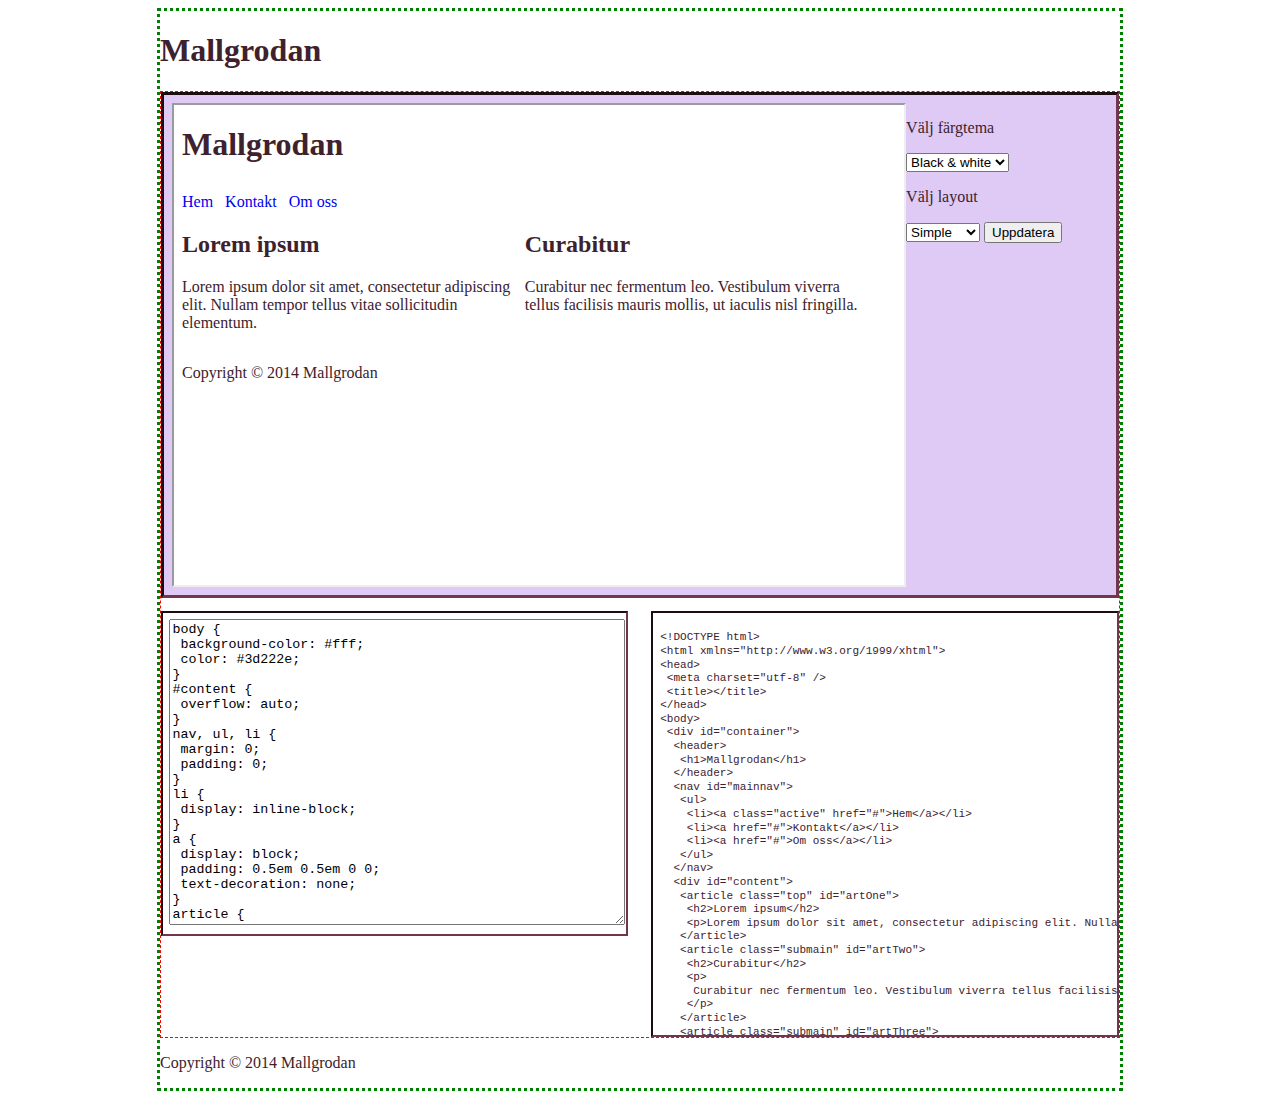
==== Kod/index.html @ cfd29301 "Kod: Byte av layoutmall via drop-down fungerar" ====
﻿<!DOCTYPE html>
<html lang="sv">

<head>
 <meta charset="utf-8" />
 <meta name="viewport" content="width=device-width, initial-scale=1.0" />
 <link rel="stylesheet" href="style.css" />
 <meta name="description" content="Testa dina webbdesignidéer. Få inspiration av färdiga alternativ och gör egna ändringar" />
 <meta name="keywords" content="css, designmall, layoutmall, färgtema" />
 <script>
  document.createElement("header");
  document.createElement("hgroup");
  document.createElement("footer");
  document.createElement("article");
  document.createElement("main");
  document.createElement("section");
  document.createElement("nav");
  document.createElement("aside");
  document.createElement("address");
 </script>
 <script src="https://cdn.firebase.com/v0/firebase.js"></script>
 <title>Mallgrodan</title>
</head>
<body>
 <div class="container">
  <header>
   <h1>Mallgrodan</h1>

   <div id="loginDiv">
    <p id="loginMessage"></p>
   </div>
  </header>
  <div id="content">
   <section id="result">

    <iframe id="iframeResult" src="HtmlPage.html"></iframe>
    <div id="colorChoise">
     <p>Välj färgtema</p>
     <select id="colorThemes" name="colorTheme">
      <option value="StyleBlackWhiteColor.css">Black & white</option>
      <option value="2">Golden light</option>
     </select>
    </div>
    <div id="layoutChoise">
     <p>Välj layout</p>
     <select id="layoutThemes" name="layoutTheme">
      <option value="StyleLayoutSimple.css">Simple</option>
      <option value="StyleLayoutTwo.css">Layout 2</option>
     </select>
     <button id="buttonUpdateCss" type="button">
      Uppdatera
     </button>
     <div id="administrateTemplates">
      <input id="viewTemplates" type="button" value="Visa mallar" />
      <ul id="savedTemplates"></ul>
      <input id="templateToAdministrate" placeholder="Ange mallens namn" />
      <input id="saveTemplate" type="button" value="Spara" />
      <input id="loadTemplate" type="button" value="Öppna" />
      <input id="remove" type="button" value="Ta bort" />
     </div>
     <p id="templateMessage"></p>
    </div>
   </section>
   <div id="subcontainers">
    <section id="css" class="subcontainer subcontainerLeft">
     <textarea id="textareaCss" name="textareaCss" rows="20"></textarea>

    </section>
    <section id="html" class="subcontainer subcontainerRight">
    </section>
   </div>
  </div>
  <footer>
   <p>
    Copyright &copy; 2014 Mallgrodan
   </p>
  </footer>
 </div>
 <script src="jquery-2.0.3.js"></script>
 <script src="script.js"></script>
 <script type='text/javascript' src='https://cdn.firebase.com/js/simple-login/1.3.2/firebase-simple-login.js'>
 </script>
 <script src="login.js"></script>
</body>
</html>
---- Kod/style.css ----
html {
 background-color: #fff;
 color: #3d222e;
}

.container {
 /*    width: 95%;*/
 max-width: 960px;
 margin: 0 auto;
 border: dotted 0.2em green;
}
header {
 overflow: auto;
}
h1 {
 width: 70%;
 float: left;
}
#loginDiv {
 float: right;
 width: 250px;
}
#loginDiv input {
 font-size: 0.6em;
 margin-right: 0.3em;
}
#loginDiv p {
 margin: 0.3em 0 0.3em 0;
}
section {
 border: inset #71354e 0.2em;
 margin: 0 auto;
 overflow: auto;
 padding: 0.5em;
}

#content {
 border: dashed 0.1em red;
 overflow: auto;
}

.subcontainer {
 width: 47%;
 max-width: 450px;
 line-height: 1em;
 margin-top: 1em;
}

.subcontainerLeft {
 float: left;
 font-size: 80%;
}

.subcontainerRight {
 float: right;
 font-size: 85%;
}

#textareaCss {
 width: 100%;
 font-family: monospace;
 height: 100%;
}
#administrateTemplates{
 display: none;
}
#html {
 max-height: 30em;
 overflow: auto;
}
#html pre {
 word-wrap: break-word;
 font-family: monospace;
}
#result {
 background-color: #dfcaf6;
}
#iframeResult {
 width: 78%;
 min-height: 30em;
 float: left;
}

.errorMessage {
 color: red;
}

.correctMessage {
 color: green;
}

footer {
 clear: both;
}
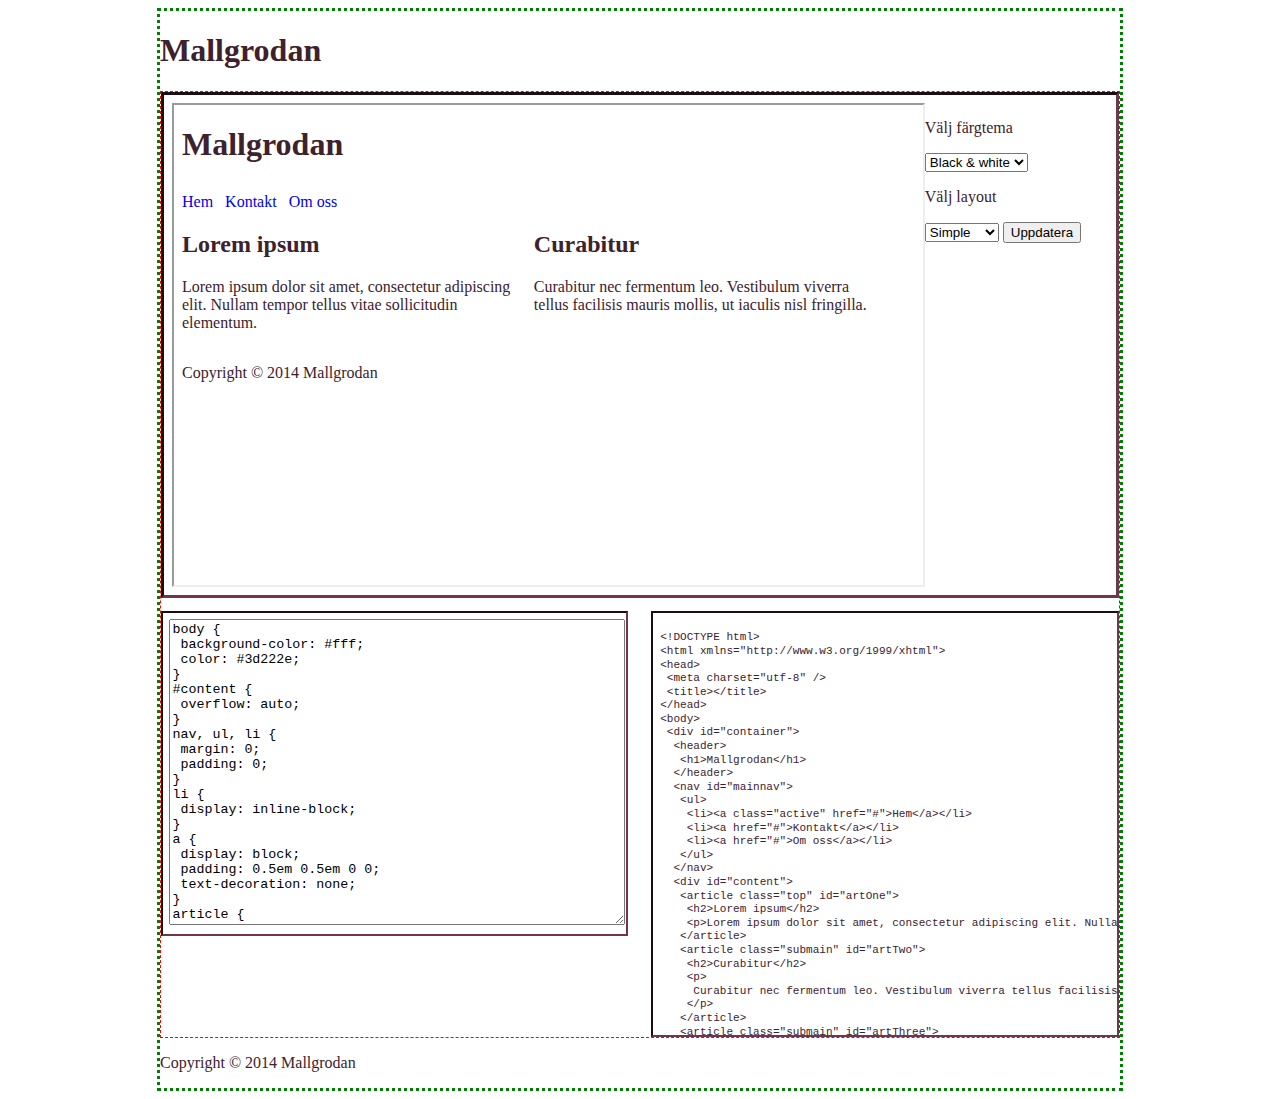
==== commit 6776e583: "Kod: En bra bit på två layouter och två färgschema" ====
--- a/Kod/index.html
+++ b/Kod/index.html
@@ -38,7 +38,7 @@
      <p>Välj färgtema</p>
      <select id="colorThemes" name="colorTheme">
       <option value="StyleBlackWhiteColor.css">Black & white</option>
-      <option value="2">Golden light</option>
+      <option value="StyleRoyalColor.css">Royal</option>
      </select>
     </div>
     <div id="layoutChoise">
--- a/Kod/style.css
+++ b/Kod/style.css
@@ -13,7 +13,7 @@
  overflow: auto;
 }
 h1 {
- width: 70%;
+ width: 30%;
  float: left;
 }
 #loginDiv {
@@ -73,10 +73,10 @@
  font-family: monospace;
 }
 #result {
- background-color: #dfcaf6;
+ /*background-color: #dfcaf6;*/
 }
 #iframeResult {
- width: 78%;
+ width: 80%;
  min-height: 30em;
  float: left;
 }
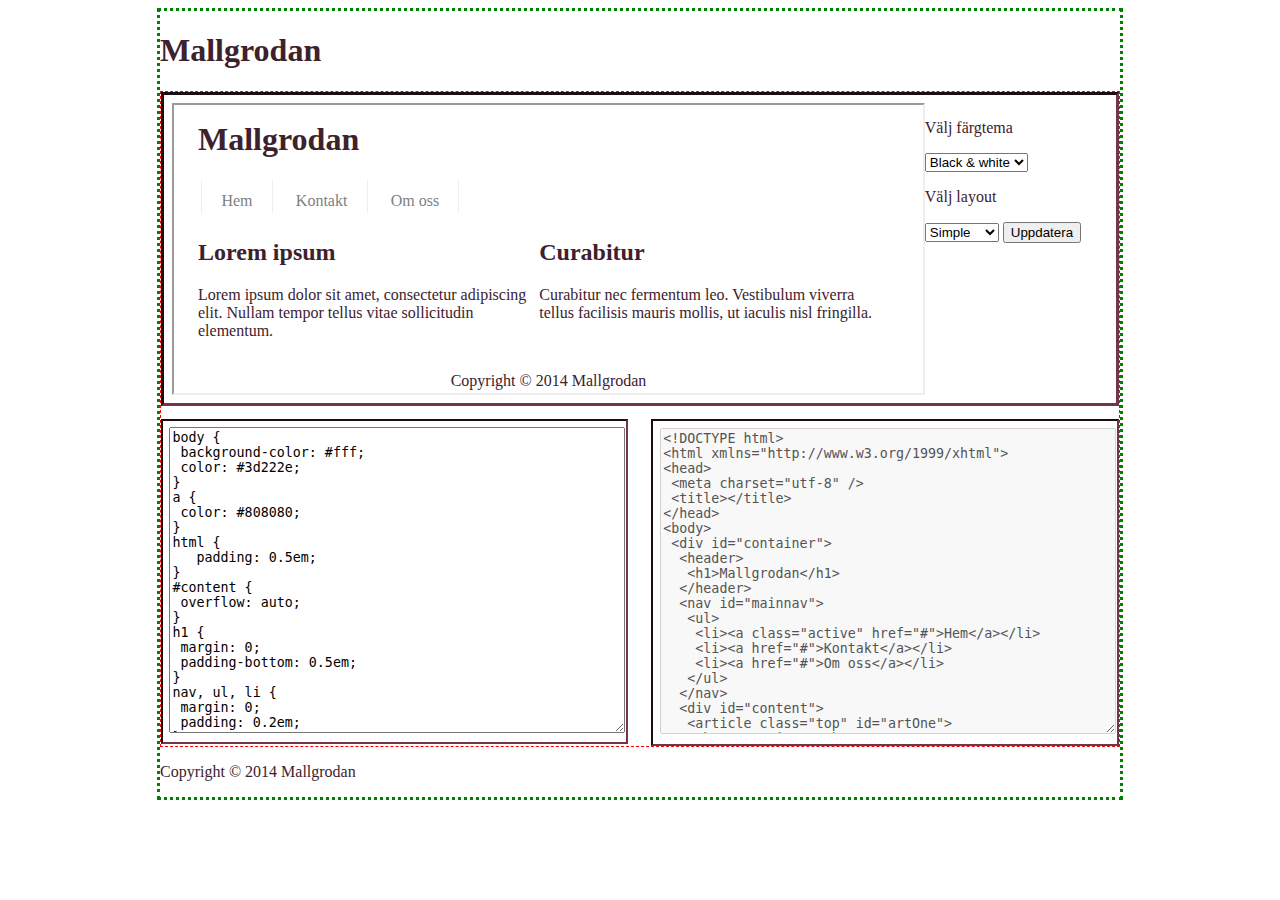
==== commit cec8f6fa: "Sprint 6 - Kod. Två layouter, två färgschema mm" ====
--- a/Kod/index.html
+++ b/Kod/index.html
@@ -67,6 +67,7 @@
 
     </section>
     <section id="html" class="subcontainer subcontainerRight">
+     <textarea id="textareaHtml" name="textareaHtml" rows="20" disabled="disabled"></textarea>
     </section>
    </div>
   </div>
--- a/Kod/style.css
+++ b/Kod/style.css
@@ -64,21 +64,19 @@
 #administrateTemplates{
  display: none;
 }
-#html {
- max-height: 30em;
+#textareaHtml {
+ width: 100%;
  overflow: auto;
 }
 #html pre {
  word-wrap: break-word;
  font-family: monospace;
 }
-#result {
- /*background-color: #dfcaf6;*/
-}
 #iframeResult {
  width: 80%;
- min-height: 30em;
+ min-height: 18em;
  float: left;
+ margin-bottom: 0;
 }
 
 .errorMessage {
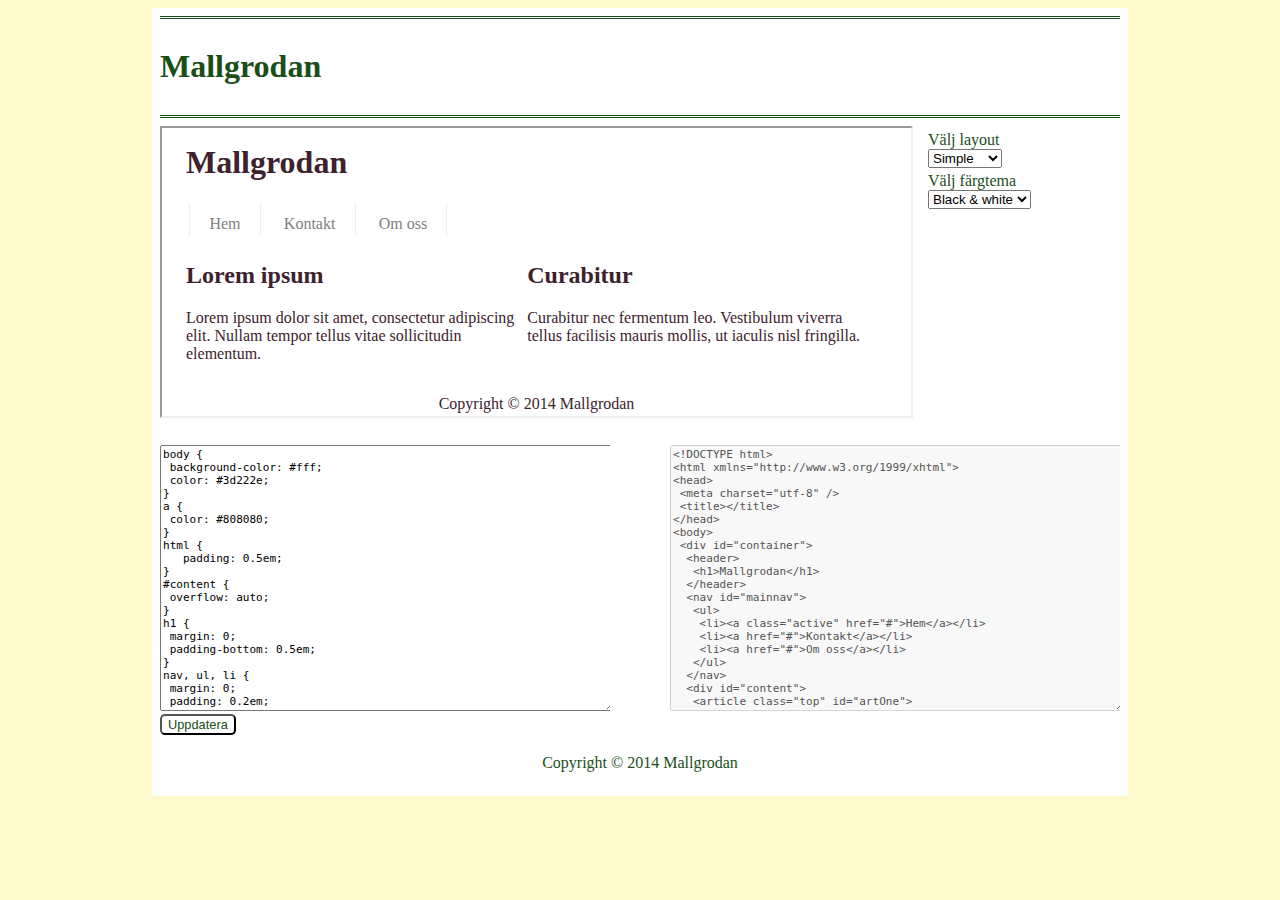
==== commit 81ac1291: "Layout grundsida påbörjad" ====
--- a/Kod/index.html
+++ b/Kod/index.html
@@ -32,39 +32,37 @@
   </header>
   <div id="content">
    <section id="result">
-
     <iframe id="iframeResult" src="HtmlPage.html"></iframe>
-    <div id="colorChoise">
-     <p>Välj färgtema</p>
-     <select id="colorThemes" name="colorTheme">
-      <option value="StyleBlackWhiteColor.css">Black & white</option>
-      <option value="StyleRoyalColor.css">Royal</option>
-     </select>
-    </div>
-    <div id="layoutChoise">
-     <p>Välj layout</p>
-     <select id="layoutThemes" name="layoutTheme">
-      <option value="StyleLayoutSimple.css">Simple</option>
-      <option value="StyleLayoutTwo.css">Layout 2</option>
-     </select>
-     <button id="buttonUpdateCss" type="button">
-      Uppdatera
-     </button>
+    <div id="functions">
+     <div id="layoutChoise">
+      <p>Välj layout</p>
+      <select id="layoutThemes" name="layoutTheme">
+       <option value="StyleLayoutSimple.css">Simple</option>
+       <option value="StyleLayoutTwo.css">Layout 2</option>
+      </select>
+     </div>
+     <div id="colorChoise">
+      <p>Välj färgtema</p>
+      <select id="colorThemes" name="colorTheme">
+       <option value="StyleBlackWhiteColor.css">Black & white</option>
+       <option value="StyleRoyalColor.css">Royal</option>
+      </select>
+     </div>
      <div id="administrateTemplates">
-      <input id="viewTemplates" type="button" value="Visa mallar" />
-      <ul id="savedTemplates"></ul>
       <input id="templateToAdministrate" placeholder="Ange mallens namn" />
       <input id="saveTemplate" type="button" value="Spara" />
       <input id="loadTemplate" type="button" value="Öppna" />
       <input id="remove" type="button" value="Ta bort" />
+      <input id="viewTemplates" type="button" value="Visa mallar" />
+      <ul id="savedTemplates"></ul>
+      <p id="templateMessage"></p>
      </div>
-     <p id="templateMessage"></p>
     </div>
    </section>
    <div id="subcontainers">
     <section id="css" class="subcontainer subcontainerLeft">
      <textarea id="textareaCss" name="textareaCss" rows="20"></textarea>
-
+     <input id="buttonUpdateCss" type="button" value="Uppdatera" />
     </section>
     <section id="html" class="subcontainer subcontainerRight">
      <textarea id="textareaHtml" name="textareaHtml" rows="20" disabled="disabled"></textarea>
--- a/Kod/style.css
+++ b/Kod/style.css
@@ -1,20 +1,34 @@
 html {
- background-color: #fff;
- color: #3d222e;
+ background-color: #fffacd;
+ color: #1A4E19;
 }
-
 .container {
- /*    width: 95%;*/
  max-width: 960px;
  margin: 0 auto;
- border: dotted 0.2em green;
+ padding: 0.5em;
+ /*border: dotted 0.2em green;*/
 }
 header {
  overflow: auto;
+ border-top: double 0.2em #1A4E19;
+ border-bottom: double 0.2em #1A4E19;
+ padding: 0.5em 0;
+}
+header, .container, section {
+  background-color: #ffffff;
+}
+input[type="button"] {
+ background-color: #fff;
+ color: #1A4E19;
+}
+input {
+ border-radius: 0.4em;
 }
 h1 {
  width: 30%;
  float: left;
+display: inline-block;
+vertical-align: middle;
 }
 #loginDiv {
  float: right;
@@ -28,17 +42,41 @@
  margin: 0.3em 0 0.3em 0;
 }
 section {
- border: inset #71354e 0.2em;
  margin: 0 auto;
  overflow: auto;
- padding: 0.5em;
+ padding: 0.5em 0em 0.2em 0em;
+ height: 100%;
 }
-
+ section input {
+  font-size: 0.8em;
+ }
 #content {
- border: dashed 0.1em red;
+ /*border: dashed 0.1em red;*/
  overflow: auto;
 }
-
+#iframeResult {
+ width: 78%;
+ min-height: 18em;
+ float: left;
+ margin-bottom: 0;
+}
+#functions {
+ width: 20%;
+ float: right;
+}
+#layoutChoise p, #colorChoise p {
+ margin: 0;
+ padding-top: 0.3em;
+}
+#administrateTemplates {
+ margin-top: 1em;
+}
+#templateToAdministrate, #viewTemplates {
+ display: block;
+}
+#subcontainers {
+ overflow: auto;
+}
 .subcontainer {
  width: 47%;
  max-width: 450px;
@@ -48,45 +86,42 @@
 
 .subcontainerLeft {
  float: left;
- font-size: 80%;
 }
 
 .subcontainerRight {
  float: right;
- font-size: 85%;
 }
 
 #textareaCss {
  width: 100%;
  font-family: monospace;
  height: 100%;
+  font-size: 85%;
+}
+#textareaHtml {
+ width: 100%;
+ font-family: monospace;
+ height: 100%;
+ font-size: 85%;
 }
 #administrateTemplates{
  display: none;
-}
-#textareaHtml {
- width: 100%;
- overflow: auto;
 }
 #html pre {
  word-wrap: break-word;
  font-family: monospace;
 }
-#iframeResult {
- width: 80%;
- min-height: 18em;
- float: left;
- margin-bottom: 0;
+.errorMessage {
+ color: #661818;
 }
-
-.errorMessage {
- color: red;
+.correctMessage {
+ color: #1A4E19;
 }
-
-.correctMessage {
- color: green;
+footer {
+ text-align: center;
+ clear: both;
+ padding: 1em 0; 
 }
-
-footer {
- clear: both;
-}
+ footer p {
+  margin: 0;
+ }
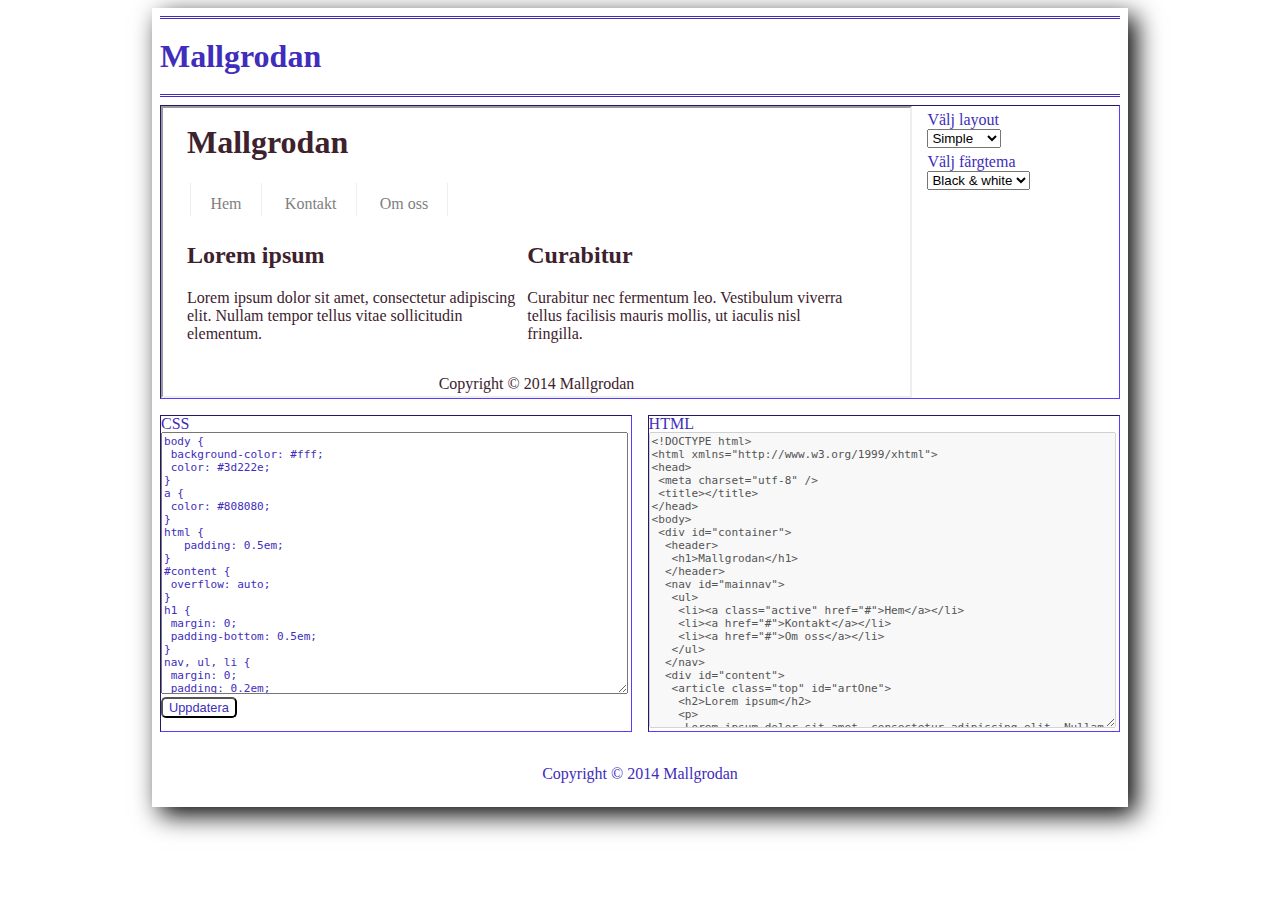
==== commit 6d126b5f: "Layout. Funktion för att dölja visade mallar." ====
--- a/Kod/index.html
+++ b/Kod/index.html
@@ -49,6 +49,7 @@
       </select>
      </div>
      <div id="administrateTemplates">
+      <p>Hantera mallar</p>
       <input id="templateToAdministrate" placeholder="Ange mallens namn" />
       <input id="saveTemplate" type="button" value="Spara" />
       <input id="loadTemplate" type="button" value="Öppna" />
@@ -61,10 +62,12 @@
    </section>
    <div id="subcontainers">
     <section id="css" class="subcontainer subcontainerLeft">
+     <p>CSS</p>
      <textarea id="textareaCss" name="textareaCss" rows="20"></textarea>
      <input id="buttonUpdateCss" type="button" value="Uppdatera" />
     </section>
     <section id="html" class="subcontainer subcontainerRight">
+     <p>HTML</p>
      <textarea id="textareaHtml" name="textareaHtml" rows="20" disabled="disabled"></textarea>
     </section>
    </div>
--- a/Kod/style.css
+++ b/Kod/style.css
@@ -1,55 +1,73 @@
 html {
- background-color: #fffacd;
- color: #1A4E19;
+ color: #402dbb;
 }
+
 .container {
  max-width: 960px;
  margin: 0 auto;
  padding: 0.5em;
  /*border: dotted 0.2em green;*/
+ box-shadow: 0.5em 0.5em 1.5em #000;
 }
+
 header {
  overflow: auto;
- border-top: double 0.2em #1A4E19;
- border-bottom: double 0.2em #1A4E19;
- padding: 0.5em 0;
+ border-top: double 0.2em #402dbb;
+ border-bottom: double 0.2em #402dbb;
+ margin-bottom: 0.5em;
+ padding: 0.2em 0;
 }
+
 header, .container, section {
-  background-color: #ffffff;
+ background-color: #ffffff;
 }
+
 input[type="button"] {
  background-color: #fff;
- color: #1A4E19;
+ color: #402dbb;
 }
+
 input {
  border-radius: 0.4em;
 }
+
 h1 {
  width: 30%;
  float: left;
-display: inline-block;
-vertical-align: middle;
+ display: inline-block;
+ vertical-align: middle;
+ margin: 0.5em 0;
 }
+
 #loginDiv {
  float: right;
  width: 250px;
 }
-#loginDiv input {
- font-size: 0.6em;
- margin-right: 0.3em;
+
+ #loginDiv input {
+  font-size: 0.6em;
+  margin-right: 0.3em;
+ }
+
+ #loginDiv p {
+  margin: 0.3em 0 0.3em 0;
+ }
+
+section {
+margin: 0 auto;
+overflow: auto;
+padding: 0;
+height: 95%;
+border: inset 0.1em #402dbb;
 }
-#loginDiv p {
- margin: 0.3em 0 0.3em 0;
-}
-section {
- margin: 0 auto;
- overflow: auto;
- padding: 0.5em 0em 0.2em 0em;
- height: 100%;
-}
+
  section input {
   font-size: 0.8em;
  }
+ section p {
+ margin:0;
+ }
+
 #content {
  /*border: dashed 0.1em red;*/
  overflow: auto;
@@ -60,28 +78,45 @@
  float: left;
  margin-bottom: 0;
 }
+
 #functions {
  width: 20%;
  float: right;
 }
+
 #layoutChoise p, #colorChoise p {
  margin: 0;
  padding-top: 0.3em;
 }
+
 #administrateTemplates {
- margin-top: 1em;
+ margin-top: 2em;
 }
+
 #templateToAdministrate, #viewTemplates {
  display: block;
 }
+#templateToAdministrate {
+ max-width: 80%;
+}
+
+#savedTemplates {
+ margin: 0.5em 0;
+}
+
+ #savedTemplates li {
+ }
+
 #subcontainers {
- overflow: auto;
+overflow: auto;
+height: 350px;
 }
+
 .subcontainer {
- width: 47%;
- max-width: 450px;
- line-height: 1em;
- margin-top: 1em;
+width: 49%;
+line-height: 1em;
+margin-top: 1em;
+height: 90%;
 }
 
 .subcontainerLeft {
@@ -93,35 +128,43 @@
 }
 
 #textareaCss {
- width: 100%;
- font-family: monospace;
- height: 100%;
-  font-size: 85%;
+width: 98%;
+font-family: monospace;
+height: 81%;
+font-size: 85%;
+color: #402dbb;
 }
+
 #textareaHtml {
- width: 100%;
- font-family: monospace;
- height: 100%;
- font-size: 85%;
+width: 98%;
+font-family: monospace;
+height: 92%;
+font-size: 85%;
 }
-#administrateTemplates{
+
+#administrateTemplates {
  display: none;
 }
+
 #html pre {
  word-wrap: break-word;
  font-family: monospace;
 }
+
 .errorMessage {
  color: #661818;
 }
+
 .correctMessage {
  color: #1A4E19;
 }
+
 footer {
  text-align: center;
  clear: both;
- padding: 1em 0; 
+ padding: 1em 0;
 }
+
  footer p {
   margin: 0;
  }
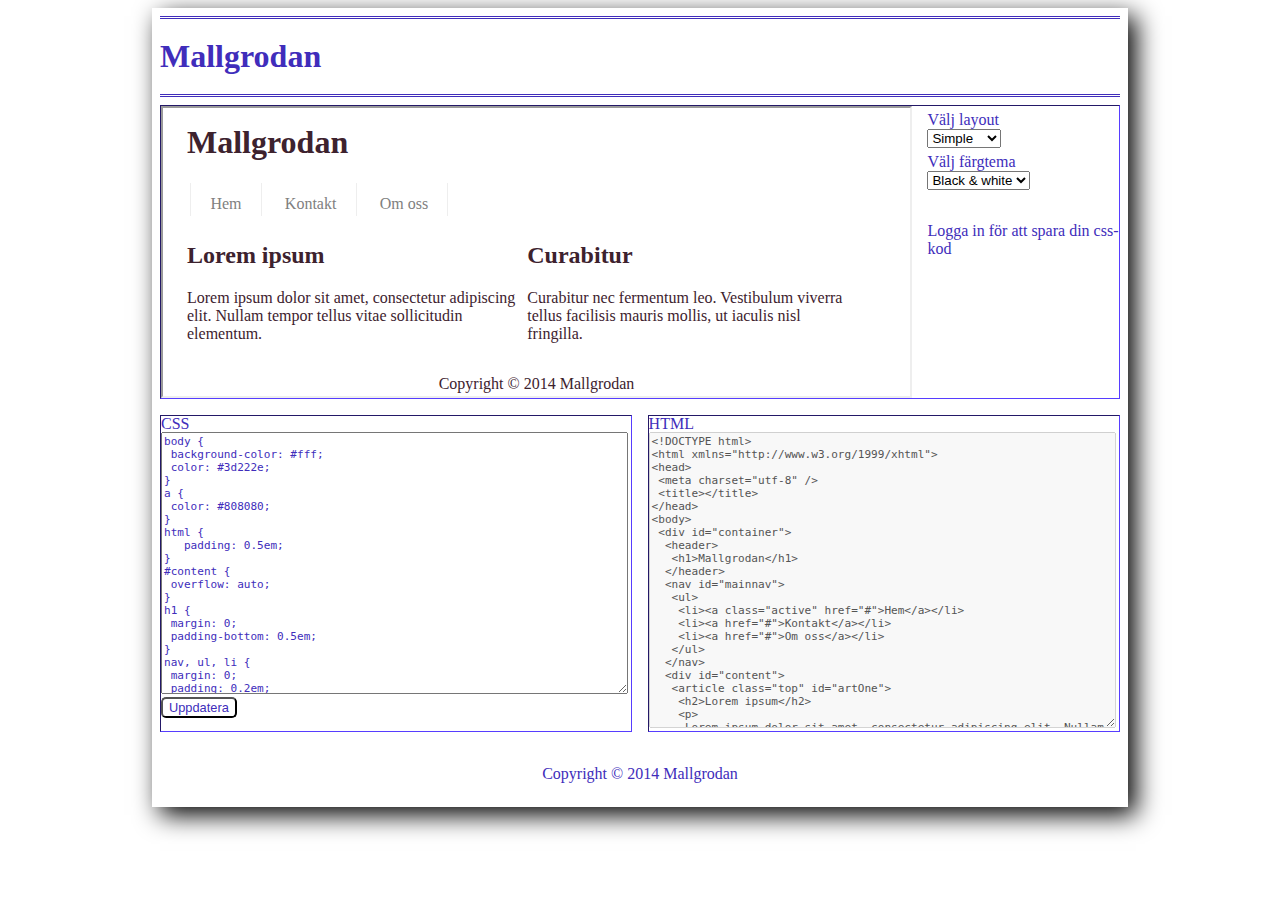
==== commit 290dd7ae: "Version 140530" ====
--- a/Kod/index.html
+++ b/Kod/index.html
@@ -48,6 +48,7 @@
        <option value="StyleRoyalColor.css">Royal</option>
       </select>
      </div>
+     <p id="saveInfo">Logga in för att spara din css-kod</p>
      <div id="administrateTemplates">
       <p>Hantera mallar</p>
       <input id="templateToAdministrate" placeholder="Ange mallens namn" />
--- a/Kod/style.css
+++ b/Kod/style.css
@@ -89,7 +89,7 @@
  padding-top: 0.3em;
 }
 
-#administrateTemplates {
+#administrateTemplates, #saveInfo {
  margin-top: 2em;
 }
 
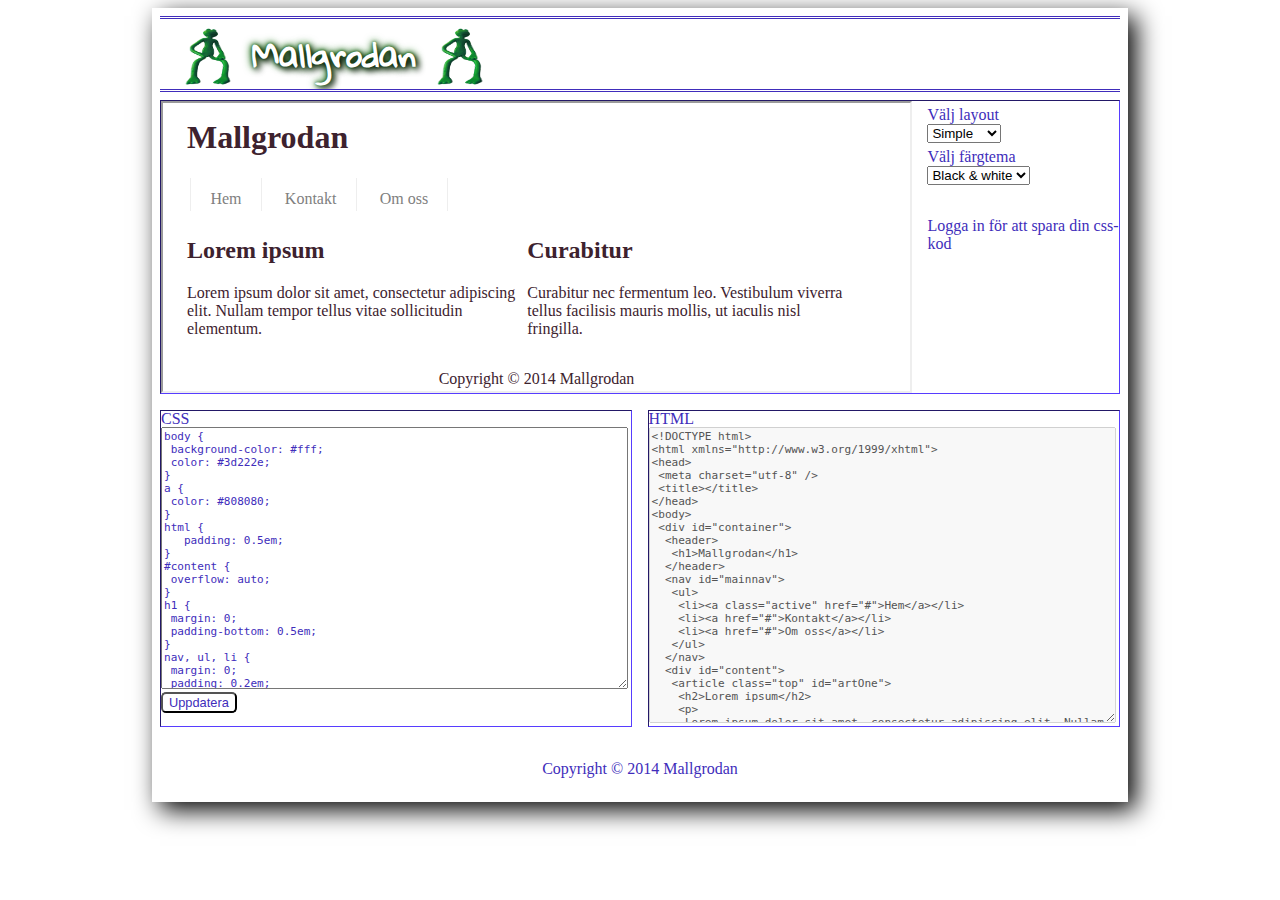
==== commit cb829d3b: "Version 140601" ====
--- a/Kod/index.html
+++ b/Kod/index.html
@@ -24,8 +24,13 @@
 <body>
  <div class="container">
   <header>
-   <h1>Mallgrodan</h1>
-
+   <div id="header">
+    <div id="logo">
+    <img class="mallgrodan" src="beskurenGroda.png" alt="Mallgrodan" />
+    <h1>Mallgrodan</h1>
+    <img class="mallgrodan" src="beskurenGroda.png" alt="Mallgrodan" />
+    </div>
+    </div>
    <div id="loginDiv">
     <p id="loginMessage"></p>
    </div>
@@ -64,7 +69,7 @@
    <div id="subcontainers">
     <section id="css" class="subcontainer subcontainerLeft">
      <p>CSS</p>
-     <textarea id="textareaCss" name="textareaCss" rows="20"></textarea>
+     <textarea id="textareaCss" name="textareaCss" rows="20" spellcheck="false"></textarea>
      <input id="buttonUpdateCss" type="button" value="Uppdatera" />
     </section>
     <section id="html" class="subcontainer subcontainerRight">
--- a/Kod/style.css
+++ b/Kod/style.css
@@ -1,3 +1,4 @@
+@import url(http://fonts.googleapis.com/css?family=Gloria+Hallelujah);
 html {
  color: #402dbb;
 }
@@ -15,9 +16,22 @@
  border-top: double 0.2em #402dbb;
  border-bottom: double 0.2em #402dbb;
  margin-bottom: 0.5em;
- padding: 0.2em 0;
+ padding: 0.2em 0.5em 0.2em 1.5em;
 }
 
+#header {
+ display: inline-block;
+  text-align: center;
+   vertical-align: middle;
+}
+#logo {
+ display: inline-block;
+
+}
+#loginDiv {
+ float: right;
+ width: 250px;
+}
 header, .container, section {
  background-color: #ffffff;
 }
@@ -30,20 +44,23 @@
 input {
  border-radius: 0.4em;
 }
-
+.mallgrodan {
+ height: 3.7em;
+ width: 3em;
+ vertical-align: bottom;
+}
 h1 {
- width: 30%;
- float: left;
+ font-family: 'Gloria Hallelujah', cursive;
+ font-size: 2em;
  display: inline-block;
  vertical-align: middle;
- margin: 0.5em 0;
+ margin: 0 0.5em;
+ text-shadow: 0.1em 0.1em 0.2em #000, 0 0 0.3em #1B6E15, 0 0 0.2em #1B6E15, 0 0 0.1em #1B6E15;
+ /*text-shadow: 1px 1px 2px black, 0 0 0.2em #402dbb, 0 0 0.2em #402dbb;*/
+
+  color: white;
+/*  -webkit-mask-image: -webkit-gradient(linear, left top, left bottom, from(rgba(0,0,0,0.5)), color-stop(50%, rgba(0,0,0,0.7)), to(rgba(0,0,0,0.3)));*/
 }
-
-#loginDiv {
- float: right;
- width: 250px;
-}
-
  #loginDiv input {
   font-size: 0.6em;
   margin-right: 0.3em;
@@ -54,24 +71,26 @@
  }
 
 section {
-margin: 0 auto;
-overflow: auto;
-padding: 0;
-height: 95%;
-border: inset 0.1em #402dbb;
+ margin: 0 auto;
+ overflow: auto;
+ padding: 0;
+ height: 95%;
+ border: inset 0.1em #402dbb;
 }
 
  section input {
   font-size: 0.8em;
  }
+
  section p {
- margin:0;
+  margin: 0;
  }
 
 #content {
  /*border: dashed 0.1em red;*/
  overflow: auto;
 }
+
 #iframeResult {
  width: 78%;
  min-height: 18em;
@@ -96,6 +115,7 @@
 #templateToAdministrate, #viewTemplates {
  display: block;
 }
+
 #templateToAdministrate {
  max-width: 80%;
 }
@@ -108,15 +128,15 @@
  }
 
 #subcontainers {
-overflow: auto;
-height: 350px;
+ overflow: auto;
+ height: 350px;
 }
 
 .subcontainer {
-width: 49%;
-line-height: 1em;
-margin-top: 1em;
-height: 90%;
+ width: 49%;
+ line-height: 1em;
+ margin-top: 1em;
+ height: 90%;
 }
 
 .subcontainerLeft {
@@ -128,18 +148,18 @@
 }
 
 #textareaCss {
-width: 98%;
-font-family: monospace;
-height: 81%;
-font-size: 85%;
-color: #402dbb;
+ width: 98%;
+ font-family: monospace;
+ height: 81%;
+ font-size: 85%;
+ color: #402dbb;
 }
 
 #textareaHtml {
-width: 98%;
-font-family: monospace;
-height: 92%;
-font-size: 85%;
+ width: 98%;
+ font-family: monospace;
+ height: 92%;
+ font-size: 85%;
 }
 
 #administrateTemplates {
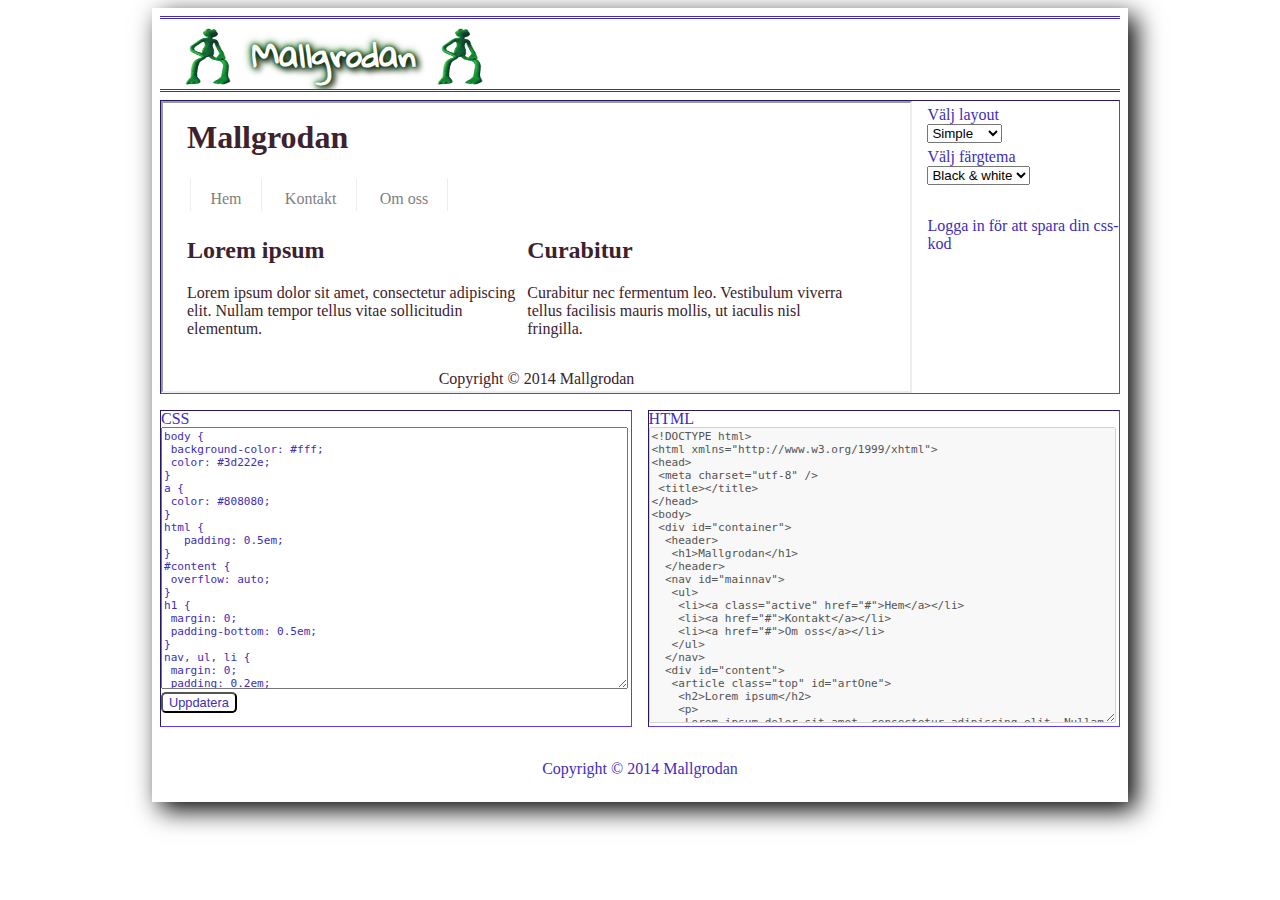
==== commit 15fbe5f9: "Kod -Lite rensning" ====
--- a/Kod/index.html
+++ b/Kod/index.html
@@ -43,7 +43,7 @@
       <p>Välj layout</p>
       <select id="layoutThemes" name="layoutTheme">
        <option value="StyleLayoutSimple.css">Simple</option>
-       <option value="StyleLayoutTwo.css">Layout 2</option>
+       <option value="StyleLayoutTwo.css">Complex</option>
       </select>
      </div>
      <div id="colorChoise">
--- a/Kod/style.css
+++ b/Kod/style.css
@@ -2,7 +2,6 @@
 html {
  color: #402dbb;
 }
-
 .container {
  max-width: 960px;
  margin: 0 auto;
@@ -10,7 +9,6 @@
  /*border: dotted 0.2em green;*/
  box-shadow: 0.5em 0.5em 1.5em #000;
 }
-
 header {
  overflow: auto;
  border-top: double 0.2em #402dbb;
@@ -18,7 +16,6 @@
  margin-bottom: 0.5em;
  padding: 0.2em 0.5em 0.2em 1.5em;
 }
-
 #header {
  display: inline-block;
   text-align: center;
@@ -35,12 +32,10 @@
 header, .container, section {
  background-color: #ffffff;
 }
-
 input[type="button"] {
  background-color: #fff;
  color: #402dbb;
 }
-
 input {
  border-radius: 0.4em;
 }
@@ -56,20 +51,16 @@
  vertical-align: middle;
  margin: 0 0.5em;
  text-shadow: 0.1em 0.1em 0.2em #000, 0 0 0.3em #1B6E15, 0 0 0.2em #1B6E15, 0 0 0.1em #1B6E15;
- /*text-shadow: 1px 1px 2px black, 0 0 0.2em #402dbb, 0 0 0.2em #402dbb;*/
-
   color: white;
-/*  -webkit-mask-image: -webkit-gradient(linear, left top, left bottom, from(rgba(0,0,0,0.5)), color-stop(50%, rgba(0,0,0,0.7)), to(rgba(0,0,0,0.3)));*/
 }
  #loginDiv input {
   font-size: 0.6em;
   margin-right: 0.3em;
  }
-
  #loginDiv p {
   margin: 0.3em 0 0.3em 0;
+  font-size: 0.9em;
  }
-
 section {
  margin: 0 auto;
  overflow: auto;
@@ -77,7 +68,6 @@
  height: 95%;
  border: inset 0.1em #402dbb;
 }
-
  section input {
   font-size: 0.8em;
  }
@@ -90,7 +80,6 @@
  /*border: dashed 0.1em red;*/
  overflow: auto;
 }
-
 #iframeResult {
  width: 78%;
  min-height: 18em;
@@ -102,12 +91,10 @@
  width: 20%;
  float: right;
 }
-
 #layoutChoise p, #colorChoise p {
  margin: 0;
  padding-top: 0.3em;
 }
-
 #administrateTemplates, #saveInfo {
  margin-top: 2em;
 }
@@ -119,11 +106,9 @@
 #templateToAdministrate {
  max-width: 80%;
 }
-
 #savedTemplates {
  margin: 0.5em 0;
 }
-
  #savedTemplates li {
  }
 
@@ -131,7 +116,6 @@
  overflow: auto;
  height: 350px;
 }
-
 .subcontainer {
  width: 49%;
  line-height: 1em;
@@ -142,11 +126,9 @@
 .subcontainerLeft {
  float: left;
 }
-
 .subcontainerRight {
  float: right;
 }
-
 #textareaCss {
  width: 98%;
  font-family: monospace;
@@ -154,37 +136,30 @@
  font-size: 85%;
  color: #402dbb;
 }
-
 #textareaHtml {
  width: 98%;
  font-family: monospace;
  height: 92%;
  font-size: 85%;
 }
-
 #administrateTemplates {
  display: none;
 }
-
 #html pre {
  word-wrap: break-word;
  font-family: monospace;
 }
-
 .errorMessage {
  color: #661818;
 }
-
 .correctMessage {
  color: #1A4E19;
 }
-
 footer {
  text-align: center;
  clear: both;
  padding: 1em 0;
 }
-
  footer p {
   margin: 0;
  }
